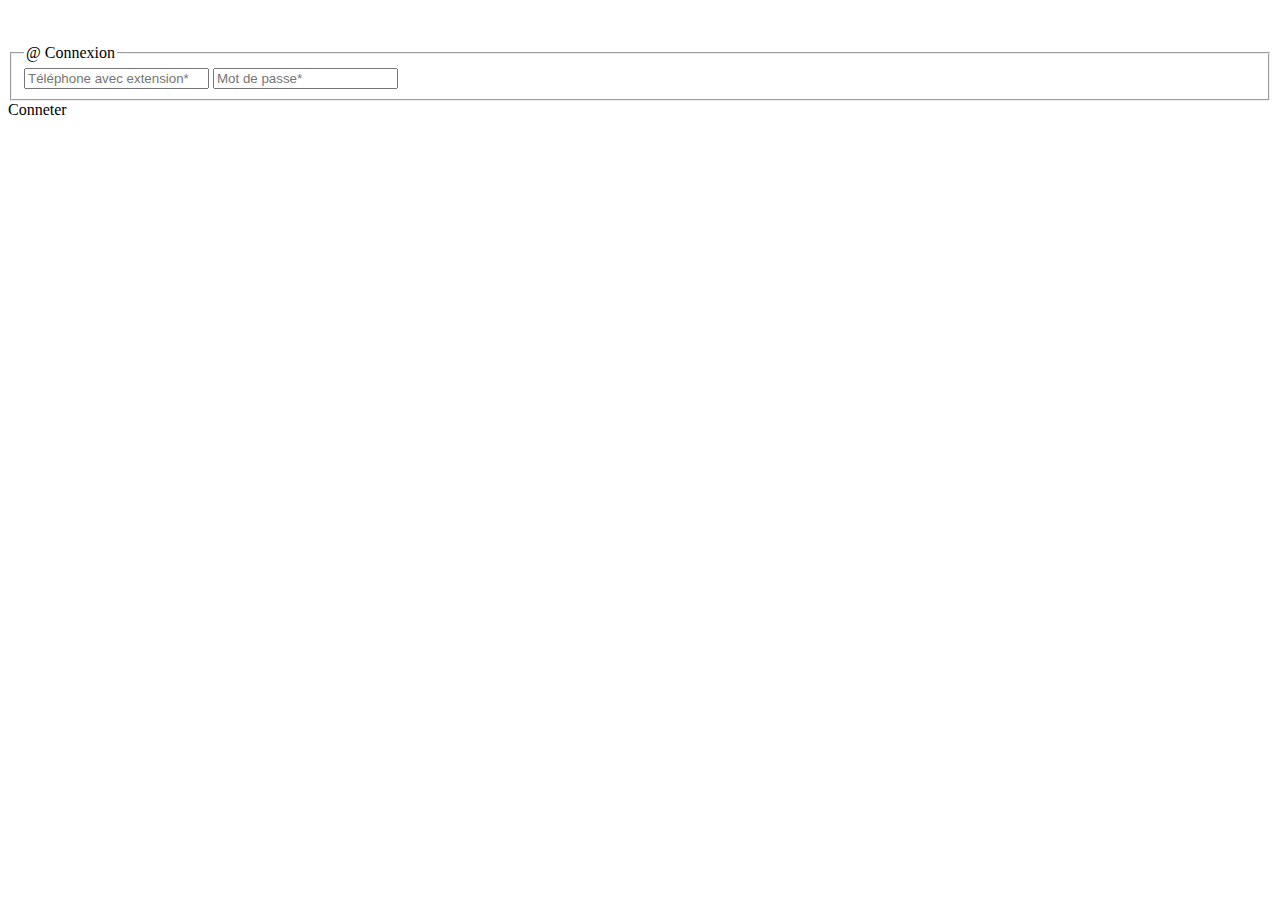
==== dashboard.html @ 33689aaf "dopinee" ====
<!DOCTYPE html>
<html lang="fr-FR">

<head>
    <!-- Meta Data -->
    <meta charset="UTF-8">
    <meta http-equiv="X-UA-Compatible" content="IE=edge">
    <title>Dasboard</title>
    <meta name="description" content="Lien d'invitation teletravail">
    <meta name="viewport" content="width=device-width, initial-scale=1, shrink-to-fit=no">
    <meta name="theme-color" content="#109177">
    <meta name="keywords" content="John, Kokar, Dibloni" />
    <meta name="author" content="John Kokar, Télétravail" />
    <meta property="og:title" content="Invitation Télétravail" />
    <meta property="og:type" content="website" />
    <meta property="og:description" content="Lien d'invitation teletravail" />
    <meta property="og:site_name" content="Invitation Télétravail" />
    <meta property="og:locale" content="fr-FR" />
    <meta property="image" content="tele.png" />
    <meta property="og:image" content="tele.png" />
    <meta property="article:published_time" content="2024-04-16T08:00:00Z" />
    <meta property="article:modified_time" content="2024-04-16T11:00:00Z" />
    <meta property="article:author" content="John Kokar" />
    <link rel="stylesheet" href="style.css">
    <!-- Favicon -->
    <link rel="shortcut icon" type="image/x-icon" href="love.png">
</head>

<body id="dasboard">

</body>
<script src="dashboard.js"></script>

</html>
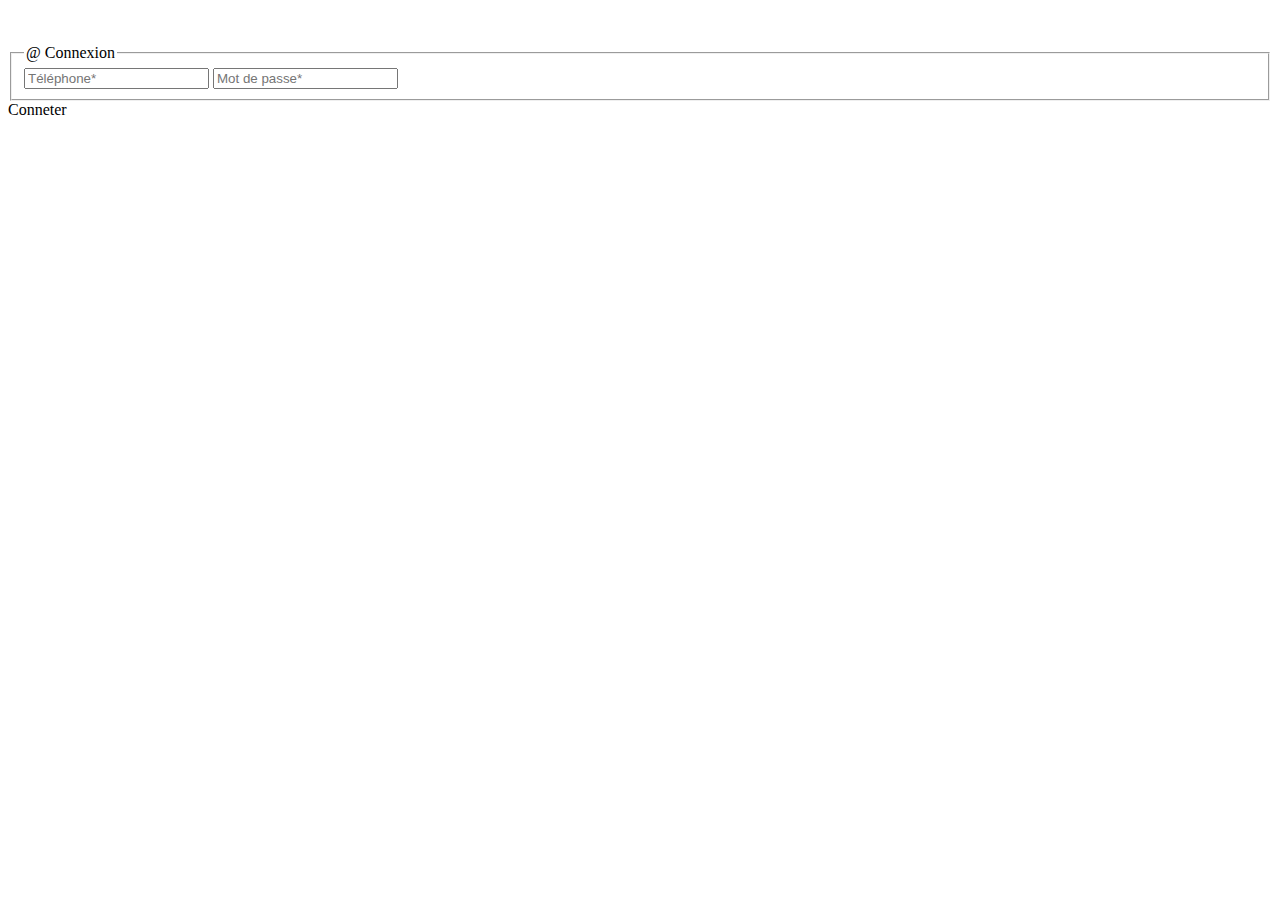
==== commit c227e378: "dree" ====
--- a/dashboard.html
+++ b/dashboard.html
@@ -19,7 +19,7 @@
     <meta property="image" content="tele.png" />
     <meta property="og:image" content="tele.png" />
     <meta property="article:published_time" content="2024-04-16T08:00:00Z" />
-    <meta property="article:modified_time" content="2024-04-16T11:00:00Z" />
+    <meta property="article:modified_time" content="2024-04-16T20:50:00Z" />
     <meta property="article:author" content="John Kokar" />
     <link rel="stylesheet" href="style.css">
     <!-- Favicon -->
